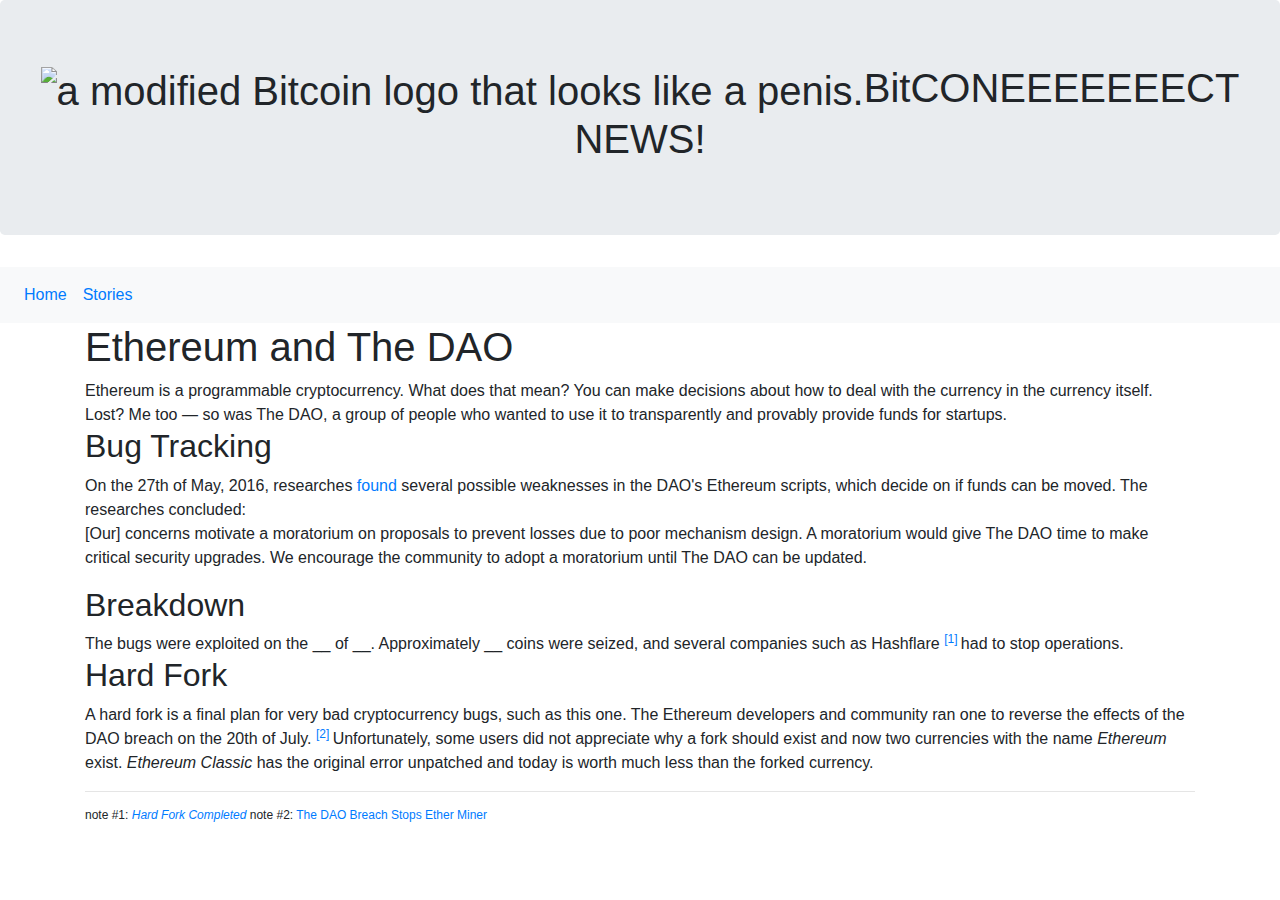
==== pages/ethereum.html @ 2c942f82 "DAO hack tale" ====
<!DOCTYPE html>

<html>
  <head>
    <title>Ethereum and The DAO
    </title>
    <link rel='stylesheet' href='https://stackpath.bootstrapcdn.com/bootstrap/4.1.1/css/bootstrap.min.css' crossorigin='anonymous'>
    <link rel='stylesheet' href='style/main.css'>
    <meta name='viewport' content='width=device-width, initial-scale=1, shrink-to-fit=no'>
    <script src='https://code.jquery.com/jquery-3.3.1.slim.min.js' crossorigin='anonymous'></script>
    <script src='https://cdnjs.cloudflare.com/ajax/libs/popper.js/1.14.3/umd/popper.min.js' crossorigin='anonymous'></script>
    <script src='https://stackpath.bootstrapcdn.com/bootstrap/4.1.1/js/bootstrap.min.js' crossorigin='anonymous'></script>
  </head>
  <body>
<div class='jumbotron text-center bg-logo'>
  <h1>
    <img alt='a modified Bitcoin logo that looks like a penis.' src='/images/logo.svg' id='logo'>BitCONEEEEEEECT NEWS!
  </h1>
</div>
<nav class='navbar navbar-expand-sm bg-light'>
  <ul class='navbar-nav'>
<li class='navbar-item'>
  <a class='nav-link' href='/'>Home
  </a>
</li>
<li class='navbar-item'>
  <a class='nav-link' href='/stories.html'>Stories
  </a>
</li>
  </ul>
</nav>
<div class='container'>
  <h1>Ethereum and The DAO
  </h1>Ethereum is a programmable cryptocurrency. What does that mean? You can make decisions about how to deal with the currency in the currency itself. Lost? Me too &mdash; so was The DAO, a group of people who wanted to use it to transparently and provably provide funds for startups.
  <h2>Bug Tracking
  </h2>On the 27th of May, 2016, researches
  <a href='http://hackingdistributed.com/2016/05/27/dao-call-for-moratorium/'>found
  </a>several possible weaknesses in the DAO's Ethereum scripts, which decide on if funds can be moved. The researches concluded:
  <blockquote>[Our] concerns motivate a moratorium on proposals to prevent losses due to poor mechanism design. A moratorium would give The DAO time to make critical security upgrades. We encourage the community to adopt a moratorium until The DAO can be updated.
  </blockquote>
  <h2>Breakdown
  </h2>The bugs were exploited on the __ of __. Approximately __ coins were seized, and several companies such as Hashflare
<sup>
  <a href='#f1' class='marker'>[1]
  </a>
</sup>had to stop operations.
  <h2>Hard Fork
  </h2>A hard fork is a final plan for very bad cryptocurrency bugs, such as this one. The Ethereum developers and community ran one to reverse the effects of the DAO breach on the 20th of July.
<sup>
  <a href='#f2' class='marker'>[2]
  </a>
</sup>Unfortunately, some users did not appreciate why a fork should exist and now two currencies with the name
  <em>Ethereum
  </em>exist.
  <em>Ethereum Classic
  </em>has the original error unpatched and today is worth much less than the forked currency.
  <hr>
<sup id='f1' class='footnote'>note #1:
  <a href='https://blog.ethereum.org/2016/07/20/hard-fork-completed/'>
    <em>Hard Fork Completed
    </em>
  </a>
</sup>
<sup id='f2' class='footnote'>note #2:
  <a href='https://cointelegraph.com/news/the-dao-breach-stops-ether-miner'>The DAO Breach Stops Ether Miner
  </a>
</sup>
<div id='disqus_thread'></div>
<script>
/**
*  RECOMMENDED CONFIGURATION VARIABLES: EDIT AND UNCOMMENT THE SECTION BELOW TO INSERT DYNAMIC VALUES FROM YOUR PLATFORM OR CMS.
*  LEARN WHY DEFINING THESE VARIABLES IS IMPORTANT: https://disqus.com/admin/universalcode/#configuration-variables*/
/*
var disqus_config = function () {
this.page.url = PAGE_URL;  // Replace PAGE_URL with your page's canonical URL variable
this.page.identifier = PAGE_IDENTIFIER; // Replace PAGE_IDENTIFIER with your page's unique identifier variable
};
*/
(function() { // DON'T EDIT BELOW THIS LINE
var d = document, s = d.createElement('script');
s.src = 'https://tomanddamondocomputinggas.disqus.com/embed.js';
s.setAttribute('data-timestamp', +new Date());
(d.head || d.body).appendChild(s);
})();
</script>
<noscript>Please enable JavaScript to view the
  <a href='https://disqus.com/?ref_noscript'>comments powered by Disqus.
  </a>
</noscript>
</div>
  </body>
</html>
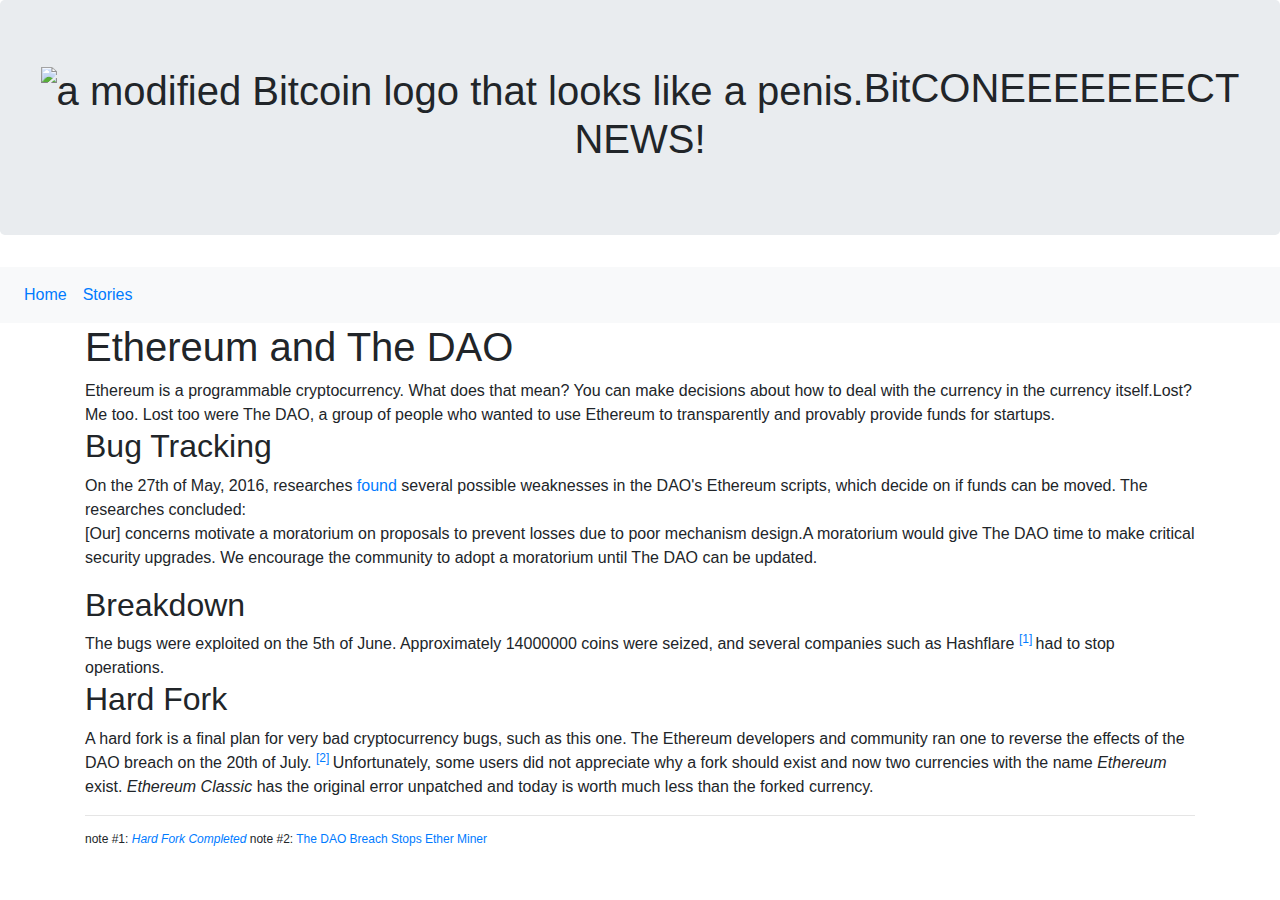
==== commit aced11fe: "bleh" ====
--- a/pages/ethereum.html
+++ b/pages/ethereum.html
@@ -20,26 +20,26 @@
 <nav class='navbar navbar-expand-sm bg-light'>
   <ul class='navbar-nav'>
 <li class='navbar-item'>
-  <a class='nav-link' href='/'>Home
+  <a class='nav-link' href='index.html'>Home
   </a>
 </li>
 <li class='navbar-item'>
-  <a class='nav-link' href='/stories.html'>Stories
+  <a class='nav-link' href='stories.html'>Stories
   </a>
 </li>
   </ul>
 </nav>
 <div class='container'>
   <h1>Ethereum and The DAO
-  </h1>Ethereum is a programmable cryptocurrency. What does that mean? You can make decisions about how to deal with the currency in the currency itself. Lost? Me too &mdash; so was The DAO, a group of people who wanted to use it to transparently and provably provide funds for startups.
+  </h1>Ethereum is a programmable cryptocurrency. What does that mean? You can make decisions about how to deal with the currency in the currency itself.Lost? Me too. Lost too were The DAO, a group of people who wanted to use Ethereum to transparently and provably provide funds for startups.
   <h2>Bug Tracking
   </h2>On the 27th of May, 2016, researches
   <a href='http://hackingdistributed.com/2016/05/27/dao-call-for-moratorium/'>found
   </a>several possible weaknesses in the DAO's Ethereum scripts, which decide on if funds can be moved. The researches concluded:
-  <blockquote>[Our] concerns motivate a moratorium on proposals to prevent losses due to poor mechanism design. A moratorium would give The DAO time to make critical security upgrades. We encourage the community to adopt a moratorium until The DAO can be updated.
+  <blockquote>[Our] concerns motivate a moratorium on proposals to prevent losses due to poor mechanism design.A moratorium would give The DAO time to make critical security upgrades. We encourage the community to adopt a moratorium until The DAO can be updated.
   </blockquote>
   <h2>Breakdown
-  </h2>The bugs were exploited on the __ of __. Approximately __ coins were seized, and several companies such as Hashflare
+  </h2>The bugs were exploited on the 5th of June. Approximately 14000000 coins were seized, and several companies such as Hashflare
 <sup>
   <a href='#f1' class='marker'>[1]
   </a>
